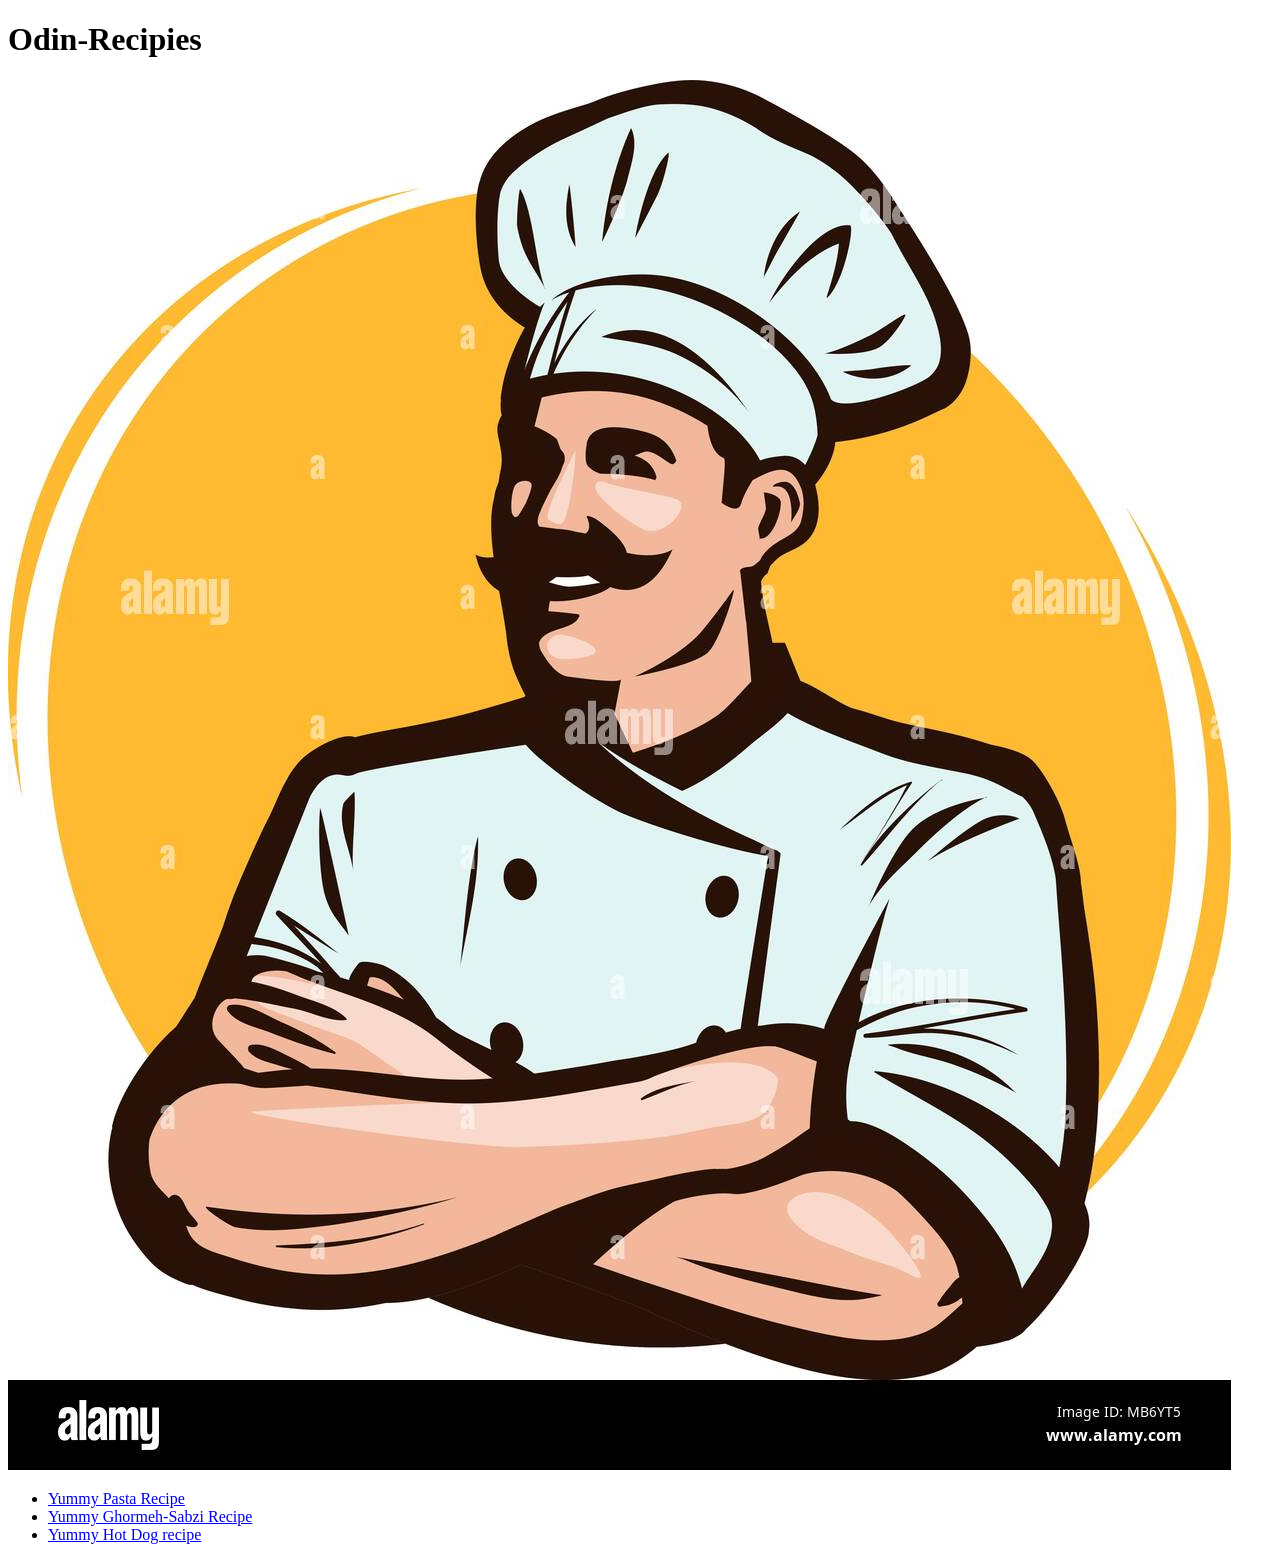
==== index.html @ 8dd5255a "Recipe html project is done" ====
<!DOCTYPE html>
 <html lang="en">
    <head>
        <meta charset="UTF-8">
        <title>odin-recipies</title>
    </head>
    <body>
        <h1>Odin-Recipies</h1>
        <img src ="recipes/img/chef.jpg" alt="Chef Logo">
        <ul>
            <li><a href="./recipes/pasta.html"> Yummy Pasta Recipe</a></li>
            <li><a href="./recipes/gormeh.html">Yummy Ghormeh-Sabzi Recipe</a></li>
            <li><a href="./recipes/hotdog.html">Yummy Hot Dog recipe</a></li>
        </ul>
    </body>
 </html>
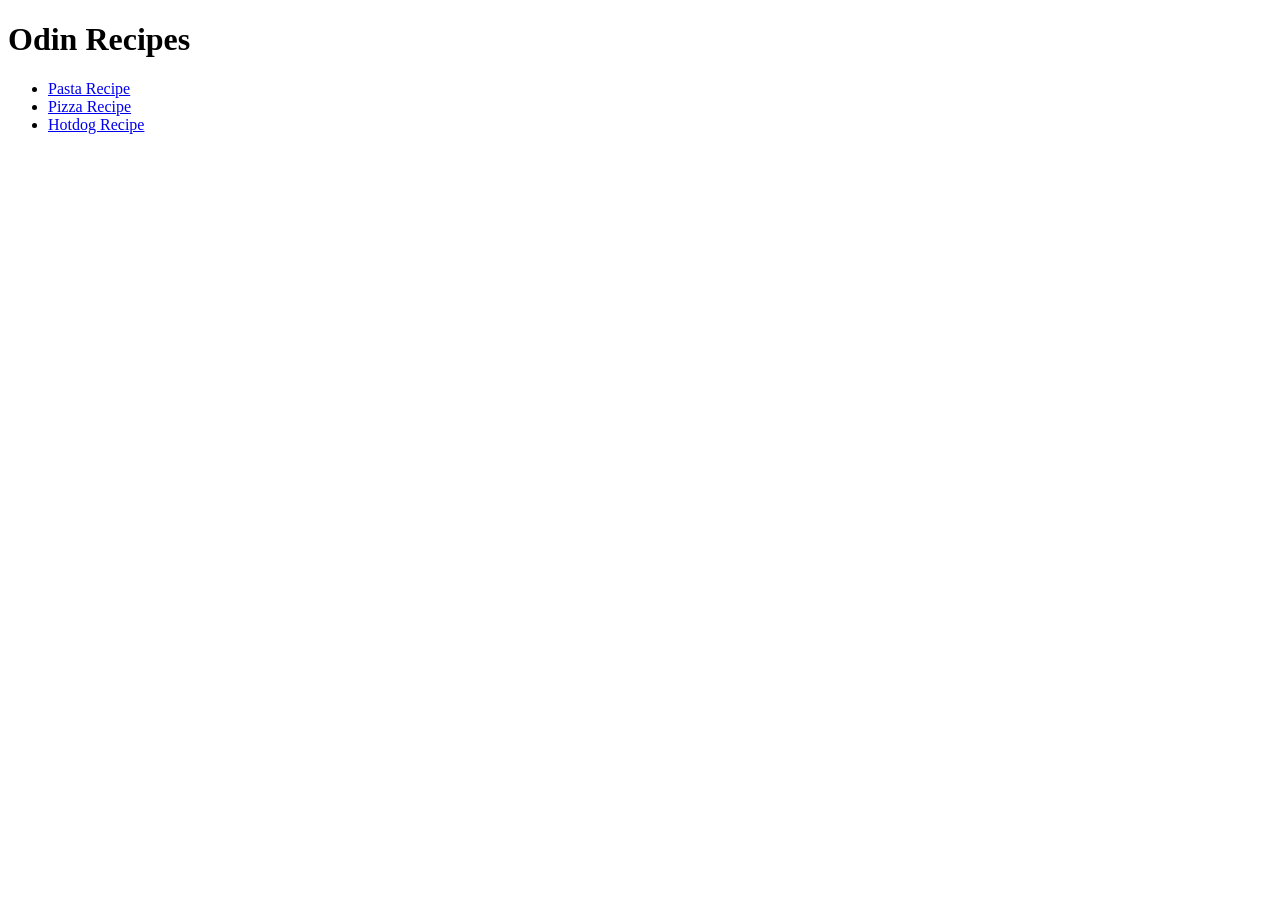
==== commit bb76f02b: "project recipe completed." ====
--- a/index.html
+++ b/index.html
@@ -1,16 +1,16 @@
 <!DOCTYPE html>
- <html lang="en">
-    <head>
-        <meta charset="UTF-8">
-        <title>odin-recipies</title>
-    </head>
-    <body>
-        <h1>Odin-Recipies</h1>
-        <img src ="recipes/img/chef.jpg" alt="Chef Logo">
-        <ul>
-            <li><a href="./recipes/pasta.html"> Yummy Pasta Recipe</a></li>
-            <li><a href="./recipes/gormeh.html">Yummy Ghormeh-Sabzi Recipe</a></li>
-            <li><a href="./recipes/hotdog.html">Yummy Hot Dog recipe</a></li>
-        </ul>
-    </body>
- </html>+<html lang="en">
+<head>
+    <meta charset="UTF-8">
+    <meta name="viewport" content="width=device-width, initial-scale=1.0">
+    <title>Recipes</title>
+</head>
+<body>
+    <h1>Odin Recipes</h1>
+    <ul>
+        <li><a href="recipes/pasta.html">Pasta Recipe</a></li>
+        <li><a href="recipes/pizza.html">Pizza Recipe</a></li>
+        <li><a href="recipes/hotdog.html">Hotdog Recipe</a></li>
+    </ul>
+</body>
+</html>
